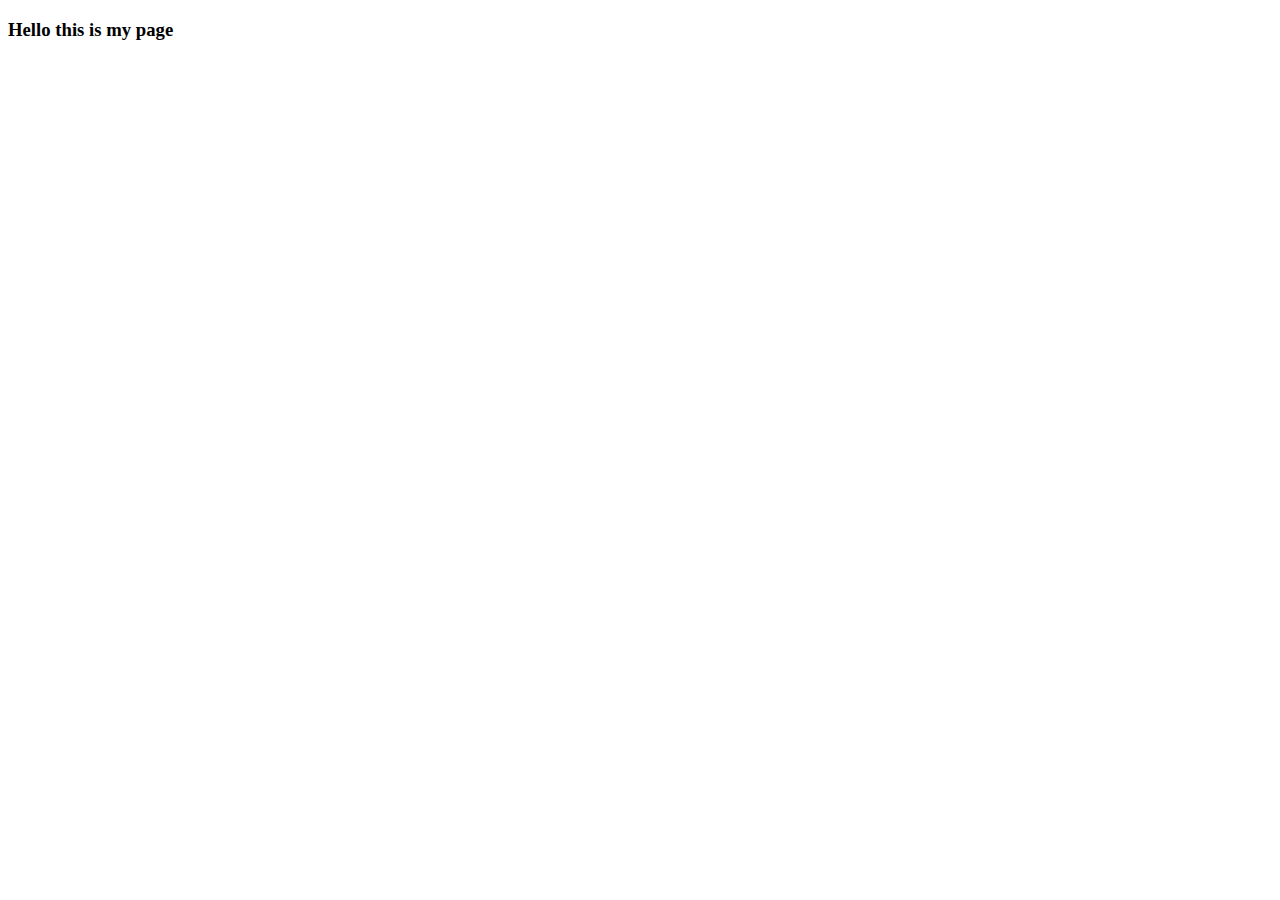
==== index.html @ e2292f00 "Create index.html" ====
<!DOCTYPE html>
<html lang="en">

<head>
    <meta charset="UTF-8">
    <meta http-equiv="X-UA-Compatible" content="IE=edge">
    <meta name="viewport" content="width=device-width, initial-scale=1.0">
    <link href="https://cdn.jsdelivr.net/npm/bootstrap@5.0.2/dist/css/bootstrap.min.css" rel="stylesheet" integrity="sha384-EVSTQN3/azprG1Anm3QDgpJLIm9Nao0Yz1ztcQTwFspd3yD65VohhpuuCOmLASjC" crossorigin="anonymous">
    <title>MCallista's Github page</title>
</head>

<body>
    <h3>Hello this is my page</h3>

    <script src="https://cdn.jsdelivr.net/npm/bootstrap@5.0.2/dist/js/bootstrap.bundle.min.js" integrity="sha384-MrcW6ZMFYlzcLA8Nl+NtUVF0sA7MsXsP1UyJoMp4YLEuNSfAP+JcXn/tWtIaxVXM" crossorigin="anonymous"></script>
</body>

</html>
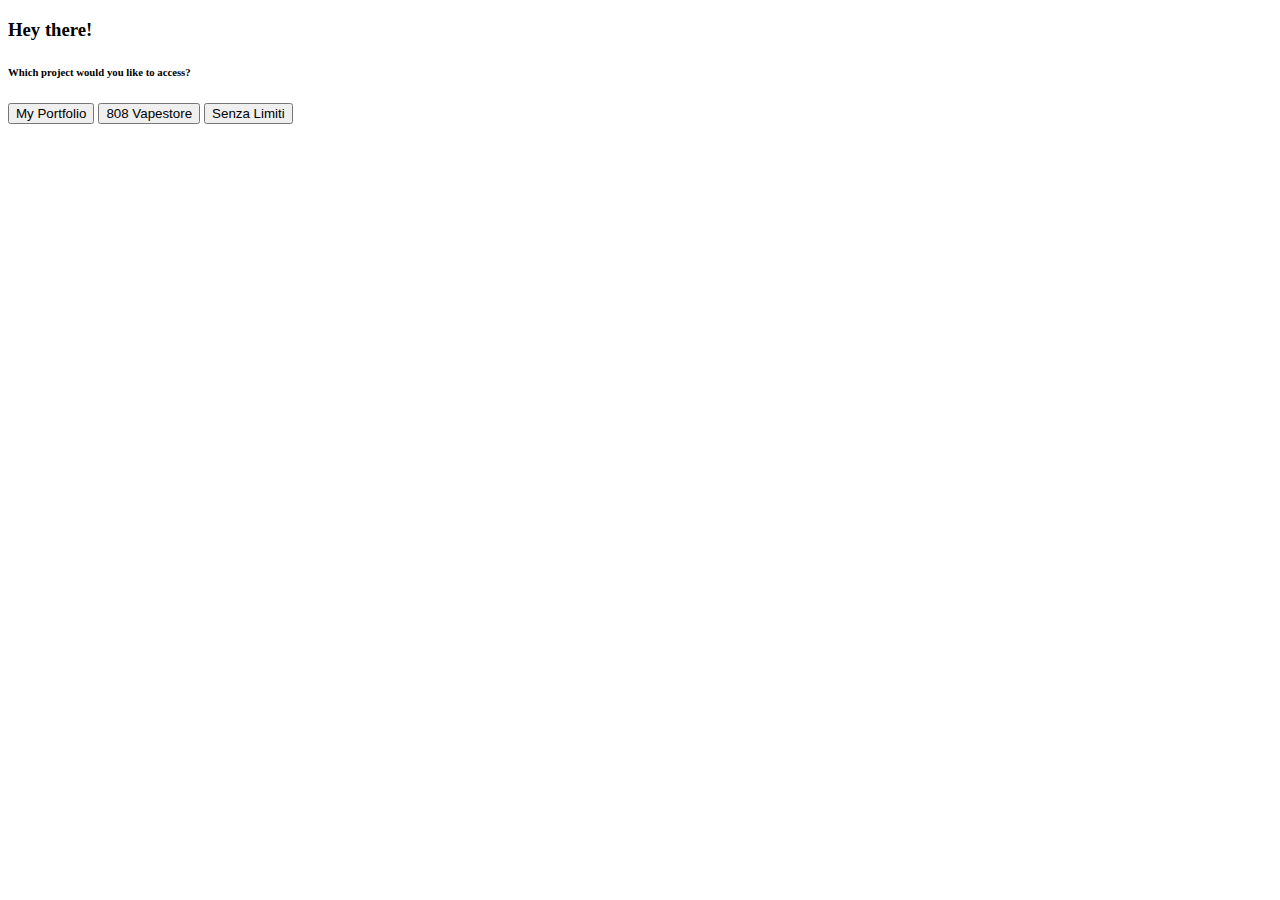
==== commit 404c53c9: "Update index.html" ====
--- a/index.html
+++ b/index.html
@@ -10,7 +10,17 @@
 </head>
 
 <body>
-    <h3>Hello this is my page</h3>
+    <div class="container">
+        <div class="row">
+            <h3> Hey there! </h3>
+            <h6> Which project would you like to access?</h6>
+        </div>
+        <div class="row">
+            <button type="button" class="btn-primary" href=""> My Portfolio </button>
+            <button type="button" class="btn-primary" href="./808VapeStore/index.html"> 808 Vapestore </button>
+            <button type="button" class="btn-primary" href="http://senzalimiti.online/"> Senza Limiti </button>
+        </div>
+    </div>
 
     <script src="https://cdn.jsdelivr.net/npm/bootstrap@5.0.2/dist/js/bootstrap.bundle.min.js" integrity="sha384-MrcW6ZMFYlzcLA8Nl+NtUVF0sA7MsXsP1UyJoMp4YLEuNSfAP+JcXn/tWtIaxVXM" crossorigin="anonymous"></script>
 </body>
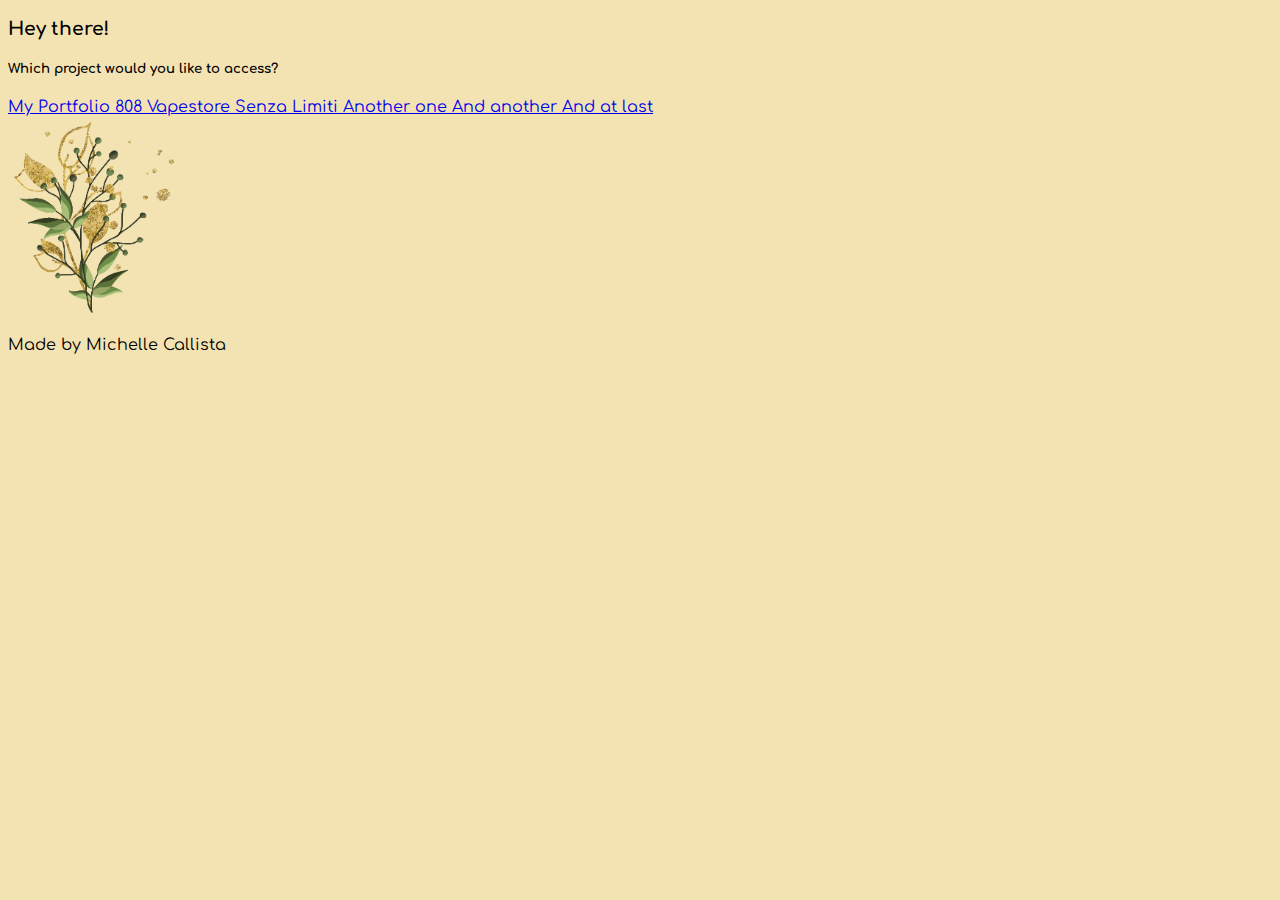
==== commit 34963bb7: "Main project menu" ====
--- a/index.html
+++ b/index.html
@@ -6,19 +6,29 @@
     <meta http-equiv="X-UA-Compatible" content="IE=edge">
     <meta name="viewport" content="width=device-width, initial-scale=1.0">
     <link href="https://cdn.jsdelivr.net/npm/bootstrap@5.0.2/dist/css/bootstrap.min.css" rel="stylesheet" integrity="sha384-EVSTQN3/azprG1Anm3QDgpJLIm9Nao0Yz1ztcQTwFspd3yD65VohhpuuCOmLASjC" crossorigin="anonymous">
-    <title>MCallista's Github page</title>
+    <link href="./assets/global.css" rel="stylesheet">
+    <title> MCallista's Github page </title>
 </head>
 
-<body>
+<body style="background-color: #f4e3b2;">
     <div class="container">
-        <div class="row">
+        <div class="row pt-5 text-center">
             <h3> Hey there! </h3>
-            <h6> Which project would you like to access?</h6>
+            <h5> Which project would you like to access? </h5>
         </div>
-        <div class="row">
-            <button type="button" class="btn-primary" href=""> My Portfolio </button>
-            <button type="button" class="btn-primary" href="./808VapeStore/index.html"> 808 Vapestore </button>
-            <button type="button" class="btn-primary" href="http://senzalimiti.online/"> Senza Limiti </button>
+        <div class="col-12 col-md-6 pt-3 mx-auto d-grid gap-2">
+                <a class="btn btn-light" href="#" role="button"> My Portfolio </a>
+                <a class="btn btn-light" href="./808VapeStore/index.html" role="button"> 808 Vapestore </a>
+                <a class="btn btn-light" href="http://senzalimiti.online/" role="button" target="_blank"> Senza Limiti </a>
+                <a class="btn btn-light" href="#" role="button"> Another one </a>
+                <a class="btn btn-light" href="#" role="button"> And another </a>
+                <a class="btn btn-light" href="#" role="button"> And at last </a>
+        </div>
+        <div class="pt-5 d-flex justify-content-center">
+            <img src="./assets/flower1.png" alt="flower" height="200px">
+        </div>
+        <div class="row pt-5 text-center">
+            <p> Made by Michelle Callista </p>
         </div>
     </div>
 
--- a/assets/global.css
+++ b/assets/global.css
@@ -0,0 +1,5 @@
+@import url('https://fonts.googleapis.com/css2?family=Comfortaa:wght@300;400;500;600;700&display=swap');
+
+body {
+    font-family: 'Comfortaa', cursive;;
+}